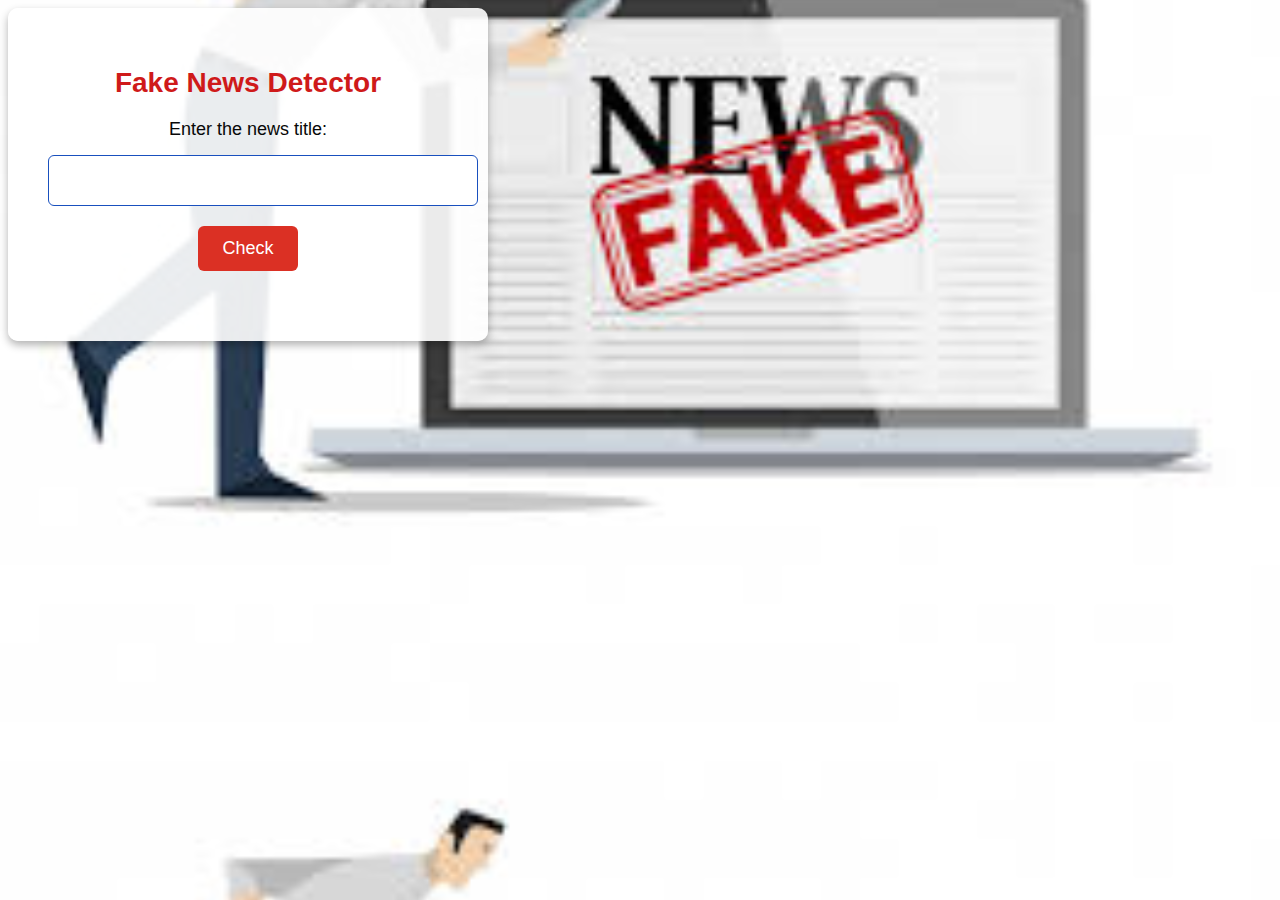
==== extension/popup.html @ 811c739f "setup files" ====
<!DOCTYPE html>
<html>
  <head>
    <title>Fake news detection</title>
    <link rel="stylesheet" href="css/style.css" />
    <script src="popup.js"></script>
  </head>
  <body>
    <div class="container">
      <h1 class="title">Fake News Detector</h1>
      <form id="inputForm">
        <label for="textInput">Enter the news title:</label>
        <input type="text" id="textInput" required>
        <button type="submit" class="submit-button">Check</button>
      </form>
      <div id="resultContainer" class="result-container">
        <h3 class="result-title">Result:</h3>
        <p id="resultText" class="result-text"></p>
  </body>
</html>
---- extension/css/style.css ----
body {
    font-family: Arial, sans-serif;
    background-image: url("images.jpeg");
    background-size: cover;
    background-position: center;
  }
  
  .container {
    width: 400px;
    padding: 40px;
    background-color: rgba(255, 255, 255, 0.9);
    border-radius: 10px;
    box-shadow: 0 4px 8px rgba(0, 0, 0, 0.3);
    text-align: center;
  }
  
  .title {
    font-size: 28px;
    color: #cf1a1a;
    margin-bottom: 20px;
  }
  
  form {
    margin-bottom: 30px;
  }
  
  label {
    display: block;
    margin-bottom: 15px;
    font-size: 18px;
    color: #080808;
  }
  
  input[type="text"] {
    width: 100%;
    padding: 14px;
    font-size: 18px;
    border: 1px solid #1950be;
    border-radius: 6px;
    outline: none;
  }
  
  .submit-button {
    margin-top: 20px;
    padding: 12px 24px;
    font-size: 18px;
    background-color: #db3024;
    color: white;
    border: none;
    border-radius: 6px;
    cursor: pointer;
    transition: background-color 0.3s ease;
  }
  
  .submit-button:hover {
    background-color: #a04e45;
  }
  
  .result-container {
    display: none;
    margin-top: 30px;
  }
  
  .result-title {
    margin-bottom: 15px;
    font-size: 22px;
    color: #333;
  }
  
  .result-text {
    font-size: 18px;
    color: #333;
  }
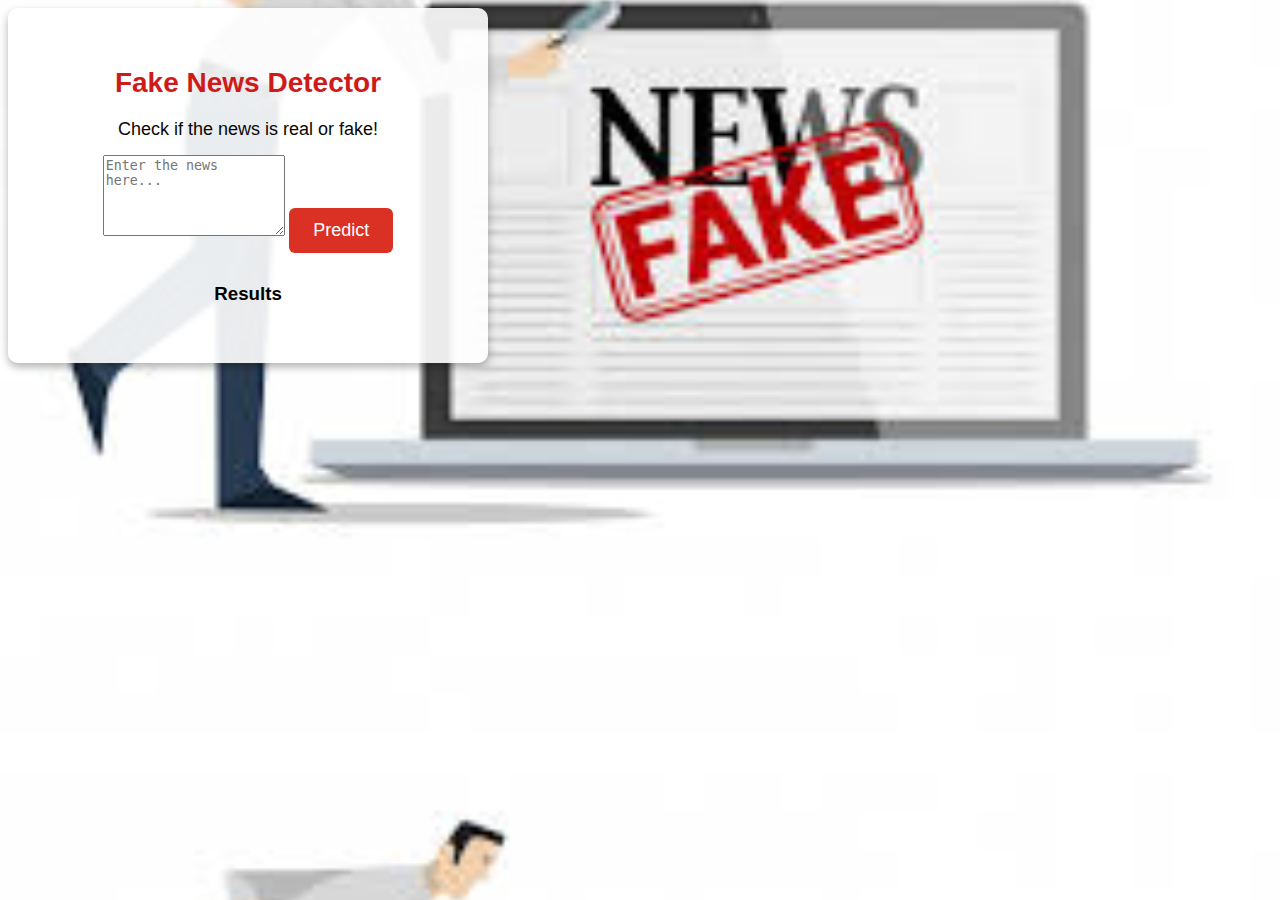
==== commit 6a91fd76: "UI changes" ====
--- a/extension/popup.html
+++ b/extension/popup.html
@@ -1,20 +1,44 @@
 <!DOCTYPE html>
 <html>
-  <head>
-    <title>Fake news detection</title>
-    <link rel="stylesheet" href="css/style.css" />
-    <script src="popup.js"></script>
-  </head>
-  <body>
-    <div class="container">
-      <h1 class="title">Fake News Detector</h1>
-      <form id="inputForm">
-        <label for="textInput">Enter the news title:</label>
-        <input type="text" id="textInput" required>
-        <button type="submit" class="submit-button">Check</button>
-      </form>
-      <div id="resultContainer" class="result-container">
-        <h3 class="result-title">Result:</h3>
-        <p id="resultText" class="result-text"></p>
-  </body>
-</html>
+
+<head>
+  <title>Fake news detection</title>
+  <link rel="stylesheet" href="css/style.css" />
+  <script src="popup.js"></script>
+</head>
+
+<body>
+  <div class="container">
+    <h1 class="title">Fake News Detector</h1>
+    <form id="inputForm">
+      <label for="textInput">Check if the news is real or fake!</label>
+      <textarea rows="5" id="textInput" placeholder="Enter the news here..." required></textarea>
+      <button type="submit" class="submit-button">Predict</button>
+    </form>
+
+    <h3>Results</h3>
+    <div class="result-container">
+      <div class="piechart"></div>
+      <div>
+        <div class="result-content-container">
+          <div style="background-color: #5cb85c;" class="result-color-box"></div>
+          <p>Support : 45%</p>
+        </div>
+
+        <div class="result-content-container">
+          <div style="background-color: #f0ad4e;" class="result-color-box"></div>
+          <p>Neutral : 25%</p>
+        </div>
+
+        <div class="result-content-container">
+          <div style="background-color: #d9534f;" class="result-color-box"></div>
+          <p>Contradiction : 30%</p>
+        </div>
+
+      </div>
+    </div>
+
+  </div>
+</body>
+
+</html>